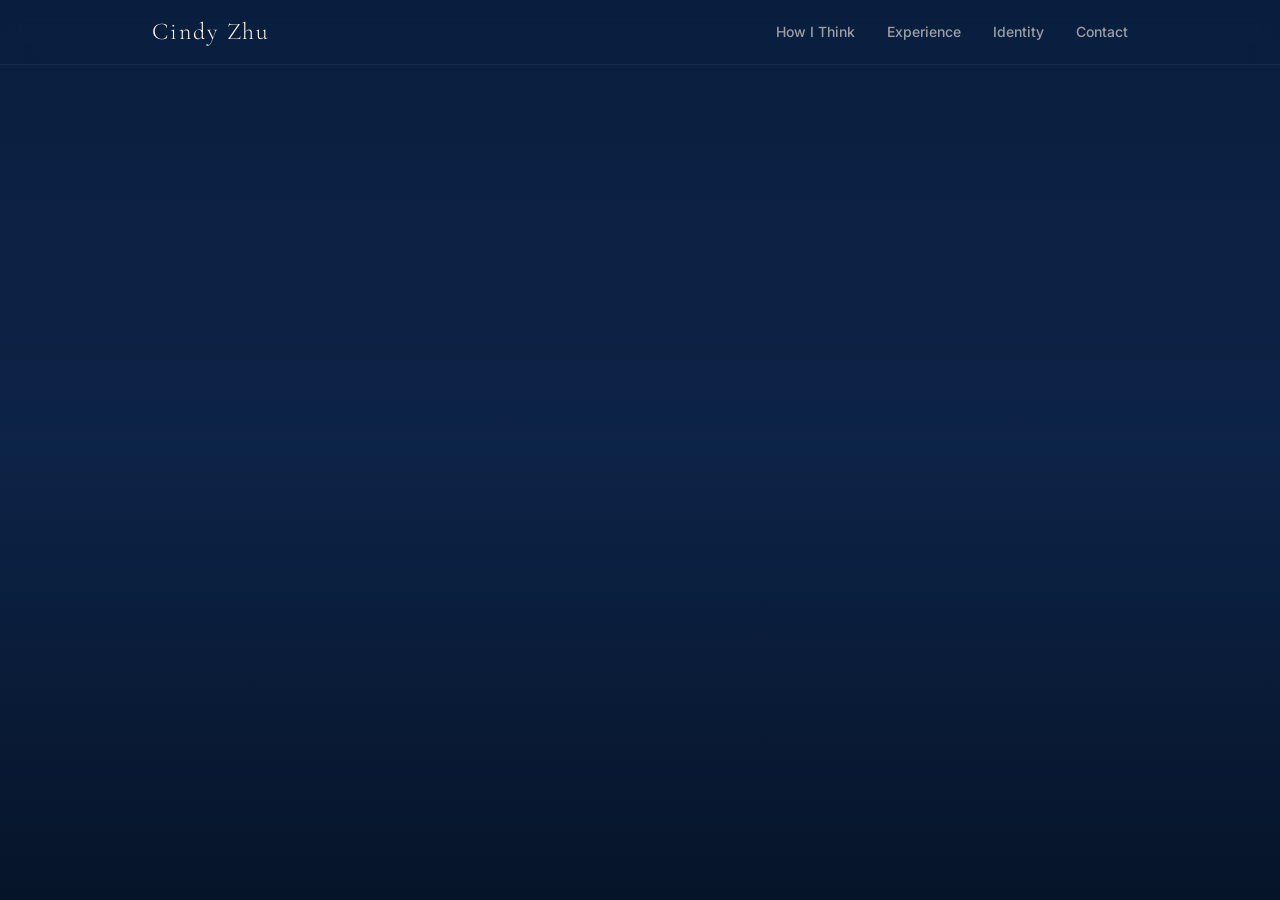
==== index.html @ 269bc320 "add new files" ====
<!doctype html>
<html lang="en">
  <head>
    <meta charset="UTF-8" />
    <link rel="icon" href="data:image/svg+xml,<svg xmlns=%22http://www.w3.org/2000/svg%22 viewBox=%220 0 100 100%22><text y=%22.9em%22 font-size=%2290%22>❯</text></svg>" />
    <meta name="viewport" content="width=device-width, initial-scale=1.0" />
    <meta name="description" content="Cindy Zhu - Senior Software Engineer & Business Analyst. A self-modeling system that explains how I think, work, and create value." />
    <meta name="keywords" content="Cindy Zhu, Software Engineer, Business Analyst, Full Stack Developer, React, Vue, Node.js, Auckland, New Zealand" />
    <title>Cindy Zhu | Self-Modeling System</title>
    <script type="module" crossorigin src="/assets/index-wxQZ8BGP.js"></script>
    <link rel="stylesheet" crossorigin href="/assets/index-B7Nfr3Zv.css">
  </head>
  <body>
    <div id="root"></div>
  </body>
</html>
---- assets/index-B7Nfr3Zv.css ----
@import"https://fonts.googleapis.com/css2?family=Cormorant+Garamond:wght@300;400;500;600&family=Playfair+Display:wght@400;500;600;700&family=Inter:wght@300;400;500;600&family=JetBrains+Mono:wght@400;500&display=swap";*,:before,:after{--tw-border-spacing-x: 0;--tw-border-spacing-y: 0;--tw-translate-x: 0;--tw-translate-y: 0;--tw-rotate: 0;--tw-skew-x: 0;--tw-skew-y: 0;--tw-scale-x: 1;--tw-scale-y: 1;--tw-pan-x: ;--tw-pan-y: ;--tw-pinch-zoom: ;--tw-scroll-snap-strictness: proximity;--tw-gradient-from-position: ;--tw-gradient-via-position: ;--tw-gradient-to-position: ;--tw-ordinal: ;--tw-slashed-zero: ;--tw-numeric-figure: ;--tw-numeric-spacing: ;--tw-numeric-fraction: ;--tw-ring-inset: ;--tw-ring-offset-width: 0px;--tw-ring-offset-color: #fff;--tw-ring-color: rgb(59 130 246 / .5);--tw-ring-offset-shadow: 0 0 #0000;--tw-ring-shadow: 0 0 #0000;--tw-shadow: 0 0 #0000;--tw-shadow-colored: 0 0 #0000;--tw-blur: ;--tw-brightness: ;--tw-contrast: ;--tw-grayscale: ;--tw-hue-rotate: ;--tw-invert: ;--tw-saturate: ;--tw-sepia: ;--tw-drop-shadow: ;--tw-backdrop-blur: ;--tw-backdrop-brightness: ;--tw-backdrop-contrast: ;--tw-backdrop-grayscale: ;--tw-backdrop-hue-rotate: ;--tw-backdrop-invert: ;--tw-backdrop-opacity: ;--tw-backdrop-saturate: ;--tw-backdrop-sepia: ;--tw-contain-size: ;--tw-contain-layout: ;--tw-contain-paint: ;--tw-contain-style: }::backdrop{--tw-border-spacing-x: 0;--tw-border-spacing-y: 0;--tw-translate-x: 0;--tw-translate-y: 0;--tw-rotate: 0;--tw-skew-x: 0;--tw-skew-y: 0;--tw-scale-x: 1;--tw-scale-y: 1;--tw-pan-x: ;--tw-pan-y: ;--tw-pinch-zoom: ;--tw-scroll-snap-strictness: proximity;--tw-gradient-from-position: ;--tw-gradient-via-position: ;--tw-gradient-to-position: ;--tw-ordinal: ;--tw-slashed-zero: ;--tw-numeric-figure: ;--tw-numeric-spacing: ;--tw-numeric-fraction: ;--tw-ring-inset: ;--tw-ring-offset-width: 0px;--tw-ring-offset-color: #fff;--tw-ring-color: rgb(59 130 246 / .5);--tw-ring-offset-shadow: 0 0 #0000;--tw-ring-shadow: 0 0 #0000;--tw-shadow: 0 0 #0000;--tw-shadow-colored: 0 0 #0000;--tw-blur: ;--tw-brightness: ;--tw-contrast: ;--tw-grayscale: ;--tw-hue-rotate: ;--tw-invert: ;--tw-saturate: ;--tw-sepia: ;--tw-drop-shadow: ;--tw-backdrop-blur: ;--tw-backdrop-brightness: ;--tw-backdrop-contrast: ;--tw-backdrop-grayscale: ;--tw-backdrop-hue-rotate: ;--tw-backdrop-invert: ;--tw-backdrop-opacity: ;--tw-backdrop-saturate: ;--tw-backdrop-sepia: ;--tw-contain-size: ;--tw-contain-layout: ;--tw-contain-paint: ;--tw-contain-style: }*,:before,:after{box-sizing:border-box;border-width:0;border-style:solid;border-color:#e5e7eb}:before,:after{--tw-content: ""}html,:host{line-height:1.5;-webkit-text-size-adjust:100%;-moz-tab-size:4;-o-tab-size:4;tab-size:4;font-family:Inter,-apple-system,BlinkMacSystemFont,sans-serif;font-feature-settings:normal;font-variation-settings:normal;-webkit-tap-highlight-color:transparent}body{margin:0;line-height:inherit}hr{height:0;color:inherit;border-top-width:1px}abbr:where([title]){-webkit-text-decoration:underline dotted;text-decoration:underline dotted}h1,h2,h3,h4,h5,h6{font-size:inherit;font-weight:inherit}a{color:inherit;text-decoration:inherit}b,strong{font-weight:bolder}code,kbd,samp,pre{font-family:JetBrains Mono,monospace;font-feature-settings:normal;font-variation-settings:normal;font-size:1em}small{font-size:80%}sub,sup{font-size:75%;line-height:0;position:relative;vertical-align:baseline}sub{bottom:-.25em}sup{top:-.5em}table{text-indent:0;border-color:inherit;border-collapse:collapse}button,input,optgroup,select,textarea{font-family:inherit;font-feature-settings:inherit;font-variation-settings:inherit;font-size:100%;font-weight:inherit;line-height:inherit;letter-spacing:inherit;color:inherit;margin:0;padding:0}button,select{text-transform:none}button,input:where([type=button]),input:where([type=reset]),input:where([type=submit]){-webkit-appearance:button;background-color:transparent;background-image:none}:-moz-focusring{outline:auto}:-moz-ui-invalid{box-shadow:none}progress{vertical-align:baseline}::-webkit-inner-spin-button,::-webkit-outer-spin-button{height:auto}[type=search]{-webkit-appearance:textfield;outline-offset:-2px}::-webkit-search-decoration{-webkit-appearance:none}::-webkit-file-upload-button{-webkit-appearance:button;font:inherit}summary{display:list-item}blockquote,dl,dd,h1,h2,h3,h4,h5,h6,hr,figure,p,pre{margin:0}fieldset{margin:0;padding:0}legend{padding:0}ol,ul,menu{list-style:none;margin:0;padding:0}dialog{padding:0}textarea{resize:vertical}input::-moz-placeholder,textarea::-moz-placeholder{opacity:1;color:#9ca3af}input::placeholder,textarea::placeholder{opacity:1;color:#9ca3af}button,[role=button]{cursor:pointer}:disabled{cursor:default}img,svg,video,canvas,audio,iframe,embed,object{display:block;vertical-align:middle}img,video{max-width:100%;height:auto}[hidden]:where(:not([hidden=until-found])){display:none}.pointer-events-none{pointer-events:none}.visible{visibility:visible}.fixed{position:fixed}.absolute{position:absolute}.relative{position:relative}.inset-0{inset:0}.-bottom-1{bottom:-.25rem}.-bottom-4{bottom:-1rem}.bottom-8{bottom:2rem}.left-0{left:0}.left-1\/2{left:50%}.left-12{left:3rem}.right-0{right:0}.top-0{top:0}.z-0{z-index:0}.z-10{z-index:10}.z-20{z-index:20}.z-30{z-index:30}.z-40{z-index:40}.z-50{z-index:50}.mx-auto{margin-left:auto;margin-right:auto}.my-8{margin-top:2rem;margin-bottom:2rem}.mb-1{margin-bottom:.25rem}.mb-10{margin-bottom:2.5rem}.mb-12{margin-bottom:3rem}.mb-16{margin-bottom:4rem}.mb-2{margin-bottom:.5rem}.mb-20{margin-bottom:5rem}.mb-24{margin-bottom:6rem}.mb-3{margin-bottom:.75rem}.mb-4{margin-bottom:1rem}.mb-6{margin-bottom:1.5rem}.mb-8{margin-bottom:2rem}.ml-1{margin-left:.25rem}.ml-2{margin-left:.5rem}.mr-2{margin-right:.5rem}.mt-0\.5{margin-top:.125rem}.mt-1{margin-top:.25rem}.mt-16{margin-top:4rem}.mt-2{margin-top:.5rem}.mt-8{margin-top:2rem}.line-clamp-2{overflow:hidden;display:-webkit-box;-webkit-box-orient:vertical;-webkit-line-clamp:2}.block{display:block}.inline-block{display:inline-block}.flex{display:flex}.inline-flex{display:inline-flex}.grid{display:grid}.hidden{display:none}.h-0\.5{height:.125rem}.h-12{height:3rem}.h-4{height:1rem}.h-8{height:2rem}.h-full{height:100%}.max-h-\[90vh\]{max-height:90vh}.min-h-screen{min-height:100vh}.w-1{width:.25rem}.w-12{width:3rem}.w-2{width:.5rem}.w-6{width:1.5rem}.w-full{width:100%}.w-px{width:1px}.max-w-2xl{max-width:42rem}.max-w-4xl{max-width:56rem}.max-w-5xl{max-width:64rem}.max-w-lg{max-width:32rem}.max-w-md{max-width:28rem}.max-w-xl{max-width:36rem}.flex-shrink-0{flex-shrink:0}.-translate-x-1\/2{--tw-translate-x: -50%;transform:translate(var(--tw-translate-x),var(--tw-translate-y)) rotate(var(--tw-rotate)) skew(var(--tw-skew-x)) skewY(var(--tw-skew-y)) scaleX(var(--tw-scale-x)) scaleY(var(--tw-scale-y))}.animate-blink{animation:blink 1s step-end infinite}@keyframes glowPulse{0%,to{box-shadow:0 0 20px #ffd7004d}50%{box-shadow:0 0 40px #ffd70099}}.animate-glow-pulse{animation:glowPulse 2s ease-in-out infinite}.cursor-pointer{cursor:pointer}.flex-col{flex-direction:column}.flex-wrap{flex-wrap:wrap}.items-start{align-items:flex-start}.items-center{align-items:center}.justify-center{justify-content:center}.justify-between{justify-content:space-between}.gap-2{gap:.5rem}.gap-3{gap:.75rem}.gap-4{gap:1rem}.gap-6{gap:1.5rem}.gap-8{gap:2rem}.space-x-8>:not([hidden])~:not([hidden]){--tw-space-x-reverse: 0;margin-right:calc(2rem * var(--tw-space-x-reverse));margin-left:calc(2rem * calc(1 - var(--tw-space-x-reverse)))}.space-y-1>:not([hidden])~:not([hidden]){--tw-space-y-reverse: 0;margin-top:calc(.25rem * calc(1 - var(--tw-space-y-reverse)));margin-bottom:calc(.25rem * var(--tw-space-y-reverse))}.space-y-1\.5>:not([hidden])~:not([hidden]){--tw-space-y-reverse: 0;margin-top:calc(.375rem * calc(1 - var(--tw-space-y-reverse)));margin-bottom:calc(.375rem * var(--tw-space-y-reverse))}.space-y-3>:not([hidden])~:not([hidden]){--tw-space-y-reverse: 0;margin-top:calc(.75rem * calc(1 - var(--tw-space-y-reverse)));margin-bottom:calc(.75rem * var(--tw-space-y-reverse))}.space-y-4>:not([hidden])~:not([hidden]){--tw-space-y-reverse: 0;margin-top:calc(1rem * calc(1 - var(--tw-space-y-reverse)));margin-bottom:calc(1rem * var(--tw-space-y-reverse))}.space-y-6>:not([hidden])~:not([hidden]){--tw-space-y-reverse: 0;margin-top:calc(1.5rem * calc(1 - var(--tw-space-y-reverse)));margin-bottom:calc(1.5rem * var(--tw-space-y-reverse))}.space-y-8>:not([hidden])~:not([hidden]){--tw-space-y-reverse: 0;margin-top:calc(2rem * calc(1 - var(--tw-space-y-reverse)));margin-bottom:calc(2rem * var(--tw-space-y-reverse))}.overflow-hidden{overflow:hidden}.overflow-y-auto{overflow-y:auto}.rounded-2xl{border-radius:1rem}.rounded-full{border-radius:9999px}.rounded-xl{border-radius:.75rem}.border{border-width:1px}.border-b{border-bottom-width:1px}.border-t{border-top-width:1px}.border-gold\/20{border-color:#ffd70033}.border-white\/10{border-color:#ffffff1a}.border-white\/5{border-color:#ffffff0d}.bg-deep-blue\/80{background-color:#0a1e3fcc}.bg-deep-blue\/90{background-color:#0a1e3fe6}.bg-deep-blue\/95{background-color:#0a1e3ff2}.bg-gold{--tw-bg-opacity: 1;background-color:rgb(255 215 0 / var(--tw-bg-opacity, 1))}.bg-gold\/10{background-color:#ffd7001a}.bg-gold\/20{background-color:#ffd70033}.bg-gold\/5{background-color:#ffd7000d}.bg-terminal-green{--tw-bg-opacity: 1;background-color:rgb(0 255 0 / var(--tw-bg-opacity, 1))}.bg-warm-white{--tw-bg-opacity: 1;background-color:rgb(255 249 229 / var(--tw-bg-opacity, 1))}.bg-white{--tw-bg-opacity: 1;background-color:rgb(255 255 255 / var(--tw-bg-opacity, 1))}.bg-white\/5{background-color:#ffffff0d}.bg-gradient-night{background-image:linear-gradient(to bottom,#0a1e3f,#0d2347,#061429)}.bg-gradient-to-b{background-image:linear-gradient(to bottom,var(--tw-gradient-stops))}.from-gold{--tw-gradient-from: #FFD700 var(--tw-gradient-from-position);--tw-gradient-to: rgb(255 215 0 / 0) var(--tw-gradient-to-position);--tw-gradient-stops: var(--tw-gradient-from), var(--tw-gradient-to)}.to-gold\/20{--tw-gradient-to: rgb(255 215 0 / .2) var(--tw-gradient-to-position)}.p-2{padding:.5rem}.p-4{padding:1rem}.p-5{padding:1.25rem}.p-6{padding:1.5rem}.p-8{padding:2rem}.px-3{padding-left:.75rem;padding-right:.75rem}.px-4{padding-left:1rem;padding-right:1rem}.px-5{padding-left:1.25rem;padding-right:1.25rem}.px-6{padding-left:1.5rem;padding-right:1.5rem}.px-8{padding-left:2rem;padding-right:2rem}.py-1{padding-top:.25rem;padding-bottom:.25rem}.py-1\.5{padding-top:.375rem;padding-bottom:.375rem}.py-2\.5{padding-top:.625rem;padding-bottom:.625rem}.py-3{padding-top:.75rem;padding-bottom:.75rem}.py-4{padding-top:1rem;padding-bottom:1rem}.pb-20{padding-bottom:5rem}.pt-20{padding-top:5rem}.pt-24{padding-top:6rem}.pt-6{padding-top:1.5rem}.text-center{text-align:center}.font-mono{font-family:JetBrains Mono,monospace}.text-2xl{font-size:1.5rem;line-height:2rem}.text-4xl{font-size:2.25rem;line-height:2.5rem}.text-5xl{font-size:3rem;line-height:1}.text-lg{font-size:1.125rem;line-height:1.75rem}.text-sm{font-size:.875rem;line-height:1.25rem}.text-xl{font-size:1.25rem;line-height:1.75rem}.text-xs{font-size:.75rem;line-height:1rem}.font-medium{font-weight:500}.font-semibold{font-weight:600}.uppercase{text-transform:uppercase}.italic{font-style:italic}.leading-relaxed{line-height:1.625}.tracking-wider{letter-spacing:.05em}.text-deep-blue{--tw-text-opacity: 1;color:rgb(10 30 63 / var(--tw-text-opacity, 1))}.text-gold{--tw-text-opacity: 1;color:rgb(255 215 0 / var(--tw-text-opacity, 1))}.text-gold\/60{color:#ffd70099}.text-gold\/70{color:#ffd700b3}.text-gold\/80{color:#ffd700cc}.text-terminal-green{--tw-text-opacity: 1;color:rgb(0 255 0 / var(--tw-text-opacity, 1))}.text-terminal-green-dim{--tw-text-opacity: 1;color:rgb(0 204 0 / var(--tw-text-opacity, 1))}.text-warm-white{--tw-text-opacity: 1;color:rgb(255 249 229 / var(--tw-text-opacity, 1))}.text-warm-white\/40{color:#fff9e566}.text-warm-white\/50{color:#fff9e580}.text-warm-white\/60{color:#fff9e599}.text-warm-white\/70{color:#fff9e5b3}.text-warm-white\/80{color:#fff9e5cc}.blur{--tw-blur: blur(8px);filter:var(--tw-blur) var(--tw-brightness) var(--tw-contrast) var(--tw-grayscale) var(--tw-hue-rotate) var(--tw-invert) var(--tw-saturate) var(--tw-sepia) var(--tw-drop-shadow)}.filter{filter:var(--tw-blur) var(--tw-brightness) var(--tw-contrast) var(--tw-grayscale) var(--tw-hue-rotate) var(--tw-invert) var(--tw-saturate) var(--tw-sepia) var(--tw-drop-shadow)}.backdrop-blur-lg{--tw-backdrop-blur: blur(16px);-webkit-backdrop-filter:var(--tw-backdrop-blur) var(--tw-backdrop-brightness) var(--tw-backdrop-contrast) var(--tw-backdrop-grayscale) var(--tw-backdrop-hue-rotate) var(--tw-backdrop-invert) var(--tw-backdrop-opacity) var(--tw-backdrop-saturate) var(--tw-backdrop-sepia);backdrop-filter:var(--tw-backdrop-blur) var(--tw-backdrop-brightness) var(--tw-backdrop-contrast) var(--tw-backdrop-grayscale) var(--tw-backdrop-hue-rotate) var(--tw-backdrop-invert) var(--tw-backdrop-opacity) var(--tw-backdrop-saturate) var(--tw-backdrop-sepia)}.backdrop-blur-md{--tw-backdrop-blur: blur(12px);-webkit-backdrop-filter:var(--tw-backdrop-blur) var(--tw-backdrop-brightness) var(--tw-backdrop-contrast) var(--tw-backdrop-grayscale) var(--tw-backdrop-hue-rotate) var(--tw-backdrop-invert) var(--tw-backdrop-opacity) var(--tw-backdrop-saturate) var(--tw-backdrop-sepia);backdrop-filter:var(--tw-backdrop-blur) var(--tw-backdrop-brightness) var(--tw-backdrop-contrast) var(--tw-backdrop-grayscale) var(--tw-backdrop-hue-rotate) var(--tw-backdrop-invert) var(--tw-backdrop-opacity) var(--tw-backdrop-saturate) var(--tw-backdrop-sepia)}.transition{transition-property:color,background-color,border-color,text-decoration-color,fill,stroke,opacity,box-shadow,transform,filter,backdrop-filter;transition-timing-function:cubic-bezier(.4,0,.2,1);transition-duration:.15s}.transition-all{transition-property:all;transition-timing-function:cubic-bezier(.4,0,.2,1);transition-duration:.15s}.transition-colors{transition-property:color,background-color,border-color,text-decoration-color,fill,stroke;transition-timing-function:cubic-bezier(.4,0,.2,1);transition-duration:.15s}.duration-300{transition-duration:.3s}.ease-in-out{transition-timing-function:cubic-bezier(.4,0,.2,1)}:root{--deep-blue: #0A1E3F;--warm-white: #FFF9E5;--gold: #FFD700}*{margin:0;padding:0;box-sizing:border-box}html{scroll-behavior:smooth}body{font-family:Inter,-apple-system,BlinkMacSystemFont,sans-serif;background:linear-gradient(to bottom,#0a1e3f,#0d2347,#061429);min-height:100vh;color:#fff9e5;overflow-x:hidden}::-webkit-scrollbar{width:6px}::-webkit-scrollbar-track{background:#0a1e3f}::-webkit-scrollbar-thumb{background:#ffd7004d;border-radius:3px}::-webkit-scrollbar-thumb:hover{background:#ffd70080}.snowflake{position:fixed;top:-10px;color:#fffc;font-size:1em;pointer-events:none;z-index:1;animation:snowFall linear infinite}@keyframes snowFall{0%{transform:translateY(-10vh) translate(0) rotate(0);opacity:1}to{transform:translateY(110vh) translate(30px) rotate(360deg);opacity:.3}}.twinkle-light{position:absolute;width:4px;height:4px;background:gold;border-radius:50%;box-shadow:0 0 10px gold,0 0 20px gold;animation:twinkle 3s ease-in-out infinite}@keyframes twinkle{0%,to{opacity:.3;transform:scale(1)}50%{opacity:1;transform:scale(1.2)}}.gold-glow{box-shadow:0 0 30px #ffd7004d}.gold-glow-text{text-shadow:0 0 20px rgba(255,215,0,.5)}.warm-light-overlay{background:radial-gradient(ellipse at center bottom,rgba(255,215,0,.1) 0%,transparent 60%)}.heading-editorial{font-family:Playfair Display,Georgia,serif;font-weight:500;letter-spacing:.02em}.logo-text{font-family:Cormorant Garamond,Georgia,serif;font-weight:300;letter-spacing:.08em}.hover-float{transition:transform .3s ease,box-shadow .3s ease}.hover-float:hover{transform:translateY(-5px);box-shadow:0 20px 40px #0000004d}.glass-card{background:#ffffff0d;-webkit-backdrop-filter:blur(10px);backdrop-filter:blur(10px);border:1px solid rgba(255,255,255,.1)}.terminal-text{font-family:JetBrains Mono,monospace}.cursor-blink{display:inline-block;width:10px;height:20px;background:gold;animation:blink 1s step-end infinite}@keyframes blink{0%,to{opacity:1}50%{opacity:0}}.page-enter{opacity:0;transform:translateY(20px)}.page-enter-active{opacity:1;transform:translateY(0);transition:all .6s ease-out}.parallax-slow,.parallax-fast{will-change:transform}.hover\:bg-gold-light:hover{--tw-bg-opacity: 1;background-color:rgb(255 228 77 / var(--tw-bg-opacity, 1))}.hover\:text-gold:hover{--tw-text-opacity: 1;color:rgb(255 215 0 / var(--tw-text-opacity, 1))}.hover\:text-warm-white:hover{--tw-text-opacity: 1;color:rgb(255 249 229 / var(--tw-text-opacity, 1))}.hover\:text-warm-white\/60:hover{color:#fff9e599}@media(min-width:768px){.md\:block{display:block}.md\:flex{display:flex}.md\:hidden{display:none}.md\:grid-cols-2{grid-template-columns:repeat(2,minmax(0,1fr))}.md\:grid-cols-3{grid-template-columns:repeat(3,minmax(0,1fr))}.md\:flex-row{flex-direction:row}.md\:items-center{align-items:center}.md\:justify-between{justify-content:space-between}.md\:p-8{padding:2rem}.md\:text-3xl{font-size:1.875rem;line-height:2.25rem}.md\:text-6xl{font-size:3.75rem;line-height:1}.md\:text-7xl{font-size:4.5rem;line-height:1}.md\:text-base{font-size:1rem;line-height:1.5rem}.md\:text-xl{font-size:1.25rem;line-height:1.75rem}}
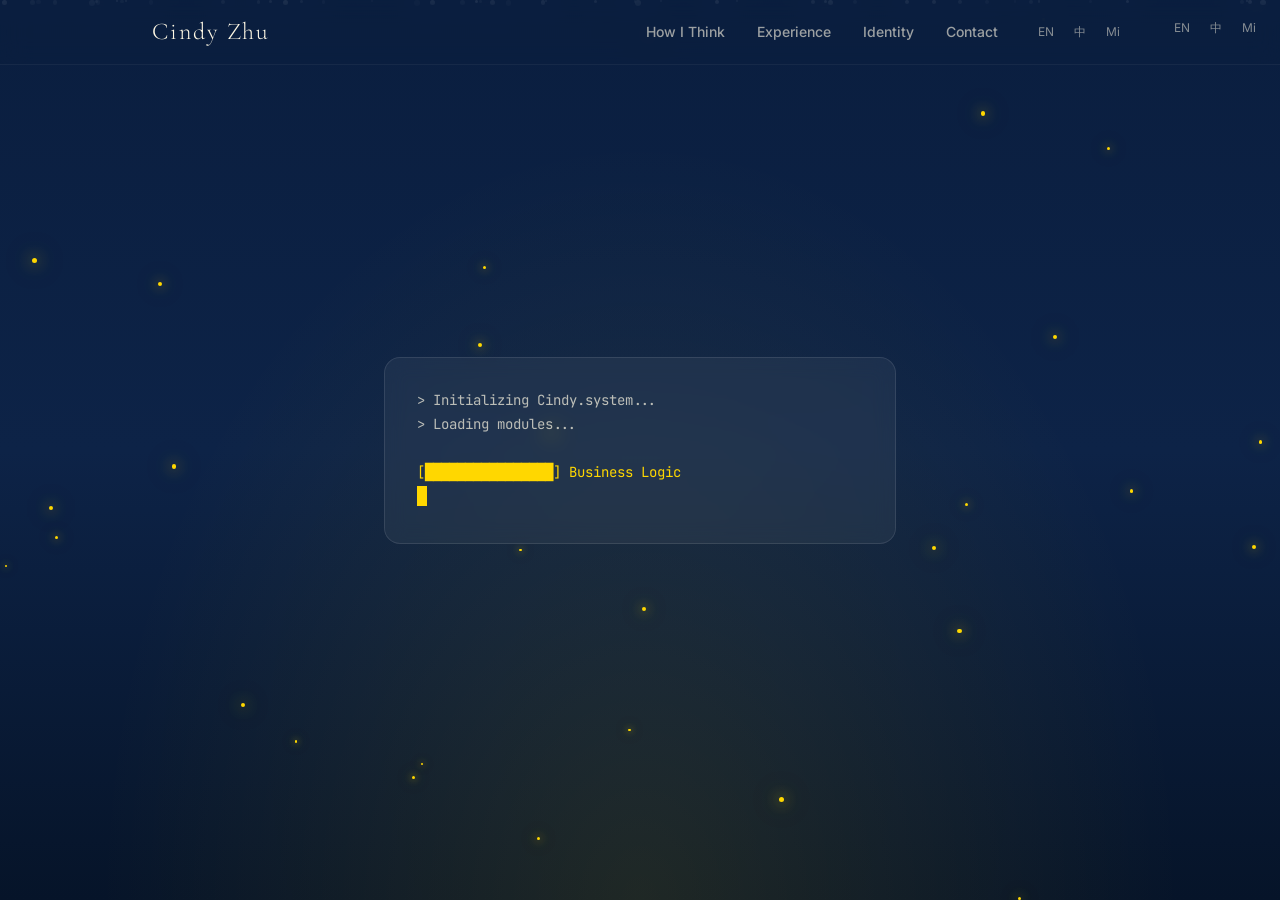
==== commit 6f734d15: "m files" ====
--- a/index.html
+++ b/index.html
@@ -7,8 +7,18 @@
     <meta name="description" content="Cindy Zhu - Senior Software Engineer & Business Analyst. A self-modeling system that explains how I think, work, and create value." />
     <meta name="keywords" content="Cindy Zhu, Software Engineer, Business Analyst, Full Stack Developer, React, Vue, Node.js, Auckland, New Zealand" />
     <title>Cindy Zhu | Self-Modeling System</title>
-    <script type="module" crossorigin src="/assets/index-wxQZ8BGP.js"></script>
-    <link rel="stylesheet" crossorigin href="/assets/index-B7Nfr3Zv.css">
+    <!-- GitHub Pages SPA support: handle redirect from 404.html -->
+    <script>
+      (function(){
+        var redirect = sessionStorage.redirect;
+        delete sessionStorage.redirect;
+        if (redirect && redirect !== location.href) {
+          history.replaceState(null, null, redirect);
+        }
+      })();
+    </script>
+    <script type="module" crossorigin src="/assets/index-UlXyzRpO.js"></script>
+    <link rel="stylesheet" crossorigin href="/assets/index-BvdY9lFa.css">
   </head>
   <body>
     <div id="root"></div>
--- a/assets/index-BvdY9lFa.css
+++ b/assets/index-BvdY9lFa.css
@@ -0,0 +1 @@
+@import"https://fonts.googleapis.com/css2?family=Cormorant+Garamond:wght@300;400;500;600&family=Playfair+Display:wght@400;500;600;700&family=Inter:wght@300;400;500;600&family=JetBrains+Mono:wght@400;500&display=swap";*,:before,:after{--tw-border-spacing-x: 0;--tw-border-spacing-y: 0;--tw-translate-x: 0;--tw-translate-y: 0;--tw-rotate: 0;--tw-skew-x: 0;--tw-skew-y: 0;--tw-scale-x: 1;--tw-scale-y: 1;--tw-pan-x: ;--tw-pan-y: ;--tw-pinch-zoom: ;--tw-scroll-snap-strictness: proximity;--tw-gradient-from-position: ;--tw-gradient-via-position: ;--tw-gradient-to-position: ;--tw-ordinal: ;--tw-slashed-zero: ;--tw-numeric-figure: ;--tw-numeric-spacing: ;--tw-numeric-fraction: ;--tw-ring-inset: ;--tw-ring-offset-width: 0px;--tw-ring-offset-color: #fff;--tw-ring-color: rgb(59 130 246 / .5);--tw-ring-offset-shadow: 0 0 #0000;--tw-ring-shadow: 0 0 #0000;--tw-shadow: 0 0 #0000;--tw-shadow-colored: 0 0 #0000;--tw-blur: ;--tw-brightness: ;--tw-contrast: ;--tw-grayscale: ;--tw-hue-rotate: ;--tw-invert: ;--tw-saturate: ;--tw-sepia: ;--tw-drop-shadow: ;--tw-backdrop-blur: ;--tw-backdrop-brightness: ;--tw-backdrop-contrast: ;--tw-backdrop-grayscale: ;--tw-backdrop-hue-rotate: ;--tw-backdrop-invert: ;--tw-backdrop-opacity: ;--tw-backdrop-saturate: ;--tw-backdrop-sepia: ;--tw-contain-size: ;--tw-contain-layout: ;--tw-contain-paint: ;--tw-contain-style: }::backdrop{--tw-border-spacing-x: 0;--tw-border-spacing-y: 0;--tw-translate-x: 0;--tw-translate-y: 0;--tw-rotate: 0;--tw-skew-x: 0;--tw-skew-y: 0;--tw-scale-x: 1;--tw-scale-y: 1;--tw-pan-x: ;--tw-pan-y: ;--tw-pinch-zoom: ;--tw-scroll-snap-strictness: proximity;--tw-gradient-from-position: ;--tw-gradient-via-position: ;--tw-gradient-to-position: ;--tw-ordinal: ;--tw-slashed-zero: ;--tw-numeric-figure: ;--tw-numeric-spacing: ;--tw-numeric-fraction: ;--tw-ring-inset: ;--tw-ring-offset-width: 0px;--tw-ring-offset-color: #fff;--tw-ring-color: rgb(59 130 246 / .5);--tw-ring-offset-shadow: 0 0 #0000;--tw-ring-shadow: 0 0 #0000;--tw-shadow: 0 0 #0000;--tw-shadow-colored: 0 0 #0000;--tw-blur: ;--tw-brightness: ;--tw-contrast: ;--tw-grayscale: ;--tw-hue-rotate: ;--tw-invert: ;--tw-saturate: ;--tw-sepia: ;--tw-drop-shadow: ;--tw-backdrop-blur: ;--tw-backdrop-brightness: ;--tw-backdrop-contrast: ;--tw-backdrop-grayscale: ;--tw-backdrop-hue-rotate: ;--tw-backdrop-invert: ;--tw-backdrop-opacity: ;--tw-backdrop-saturate: ;--tw-backdrop-sepia: ;--tw-contain-size: ;--tw-contain-layout: ;--tw-contain-paint: ;--tw-contain-style: }*,:before,:after{box-sizing:border-box;border-width:0;border-style:solid;border-color:#e5e7eb}:before,:after{--tw-content: ""}html,:host{line-height:1.5;-webkit-text-size-adjust:100%;-moz-tab-size:4;-o-tab-size:4;tab-size:4;font-family:Inter,-apple-system,BlinkMacSystemFont,sans-serif;font-feature-settings:normal;font-variation-settings:normal;-webkit-tap-highlight-color:transparent}body{margin:0;line-height:inherit}hr{height:0;color:inherit;border-top-width:1px}abbr:where([title]){-webkit-text-decoration:underline dotted;text-decoration:underline dotted}h1,h2,h3,h4,h5,h6{font-size:inherit;font-weight:inherit}a{color:inherit;text-decoration:inherit}b,strong{font-weight:bolder}code,kbd,samp,pre{font-family:JetBrains Mono,monospace;font-feature-settings:normal;font-variation-settings:normal;font-size:1em}small{font-size:80%}sub,sup{font-size:75%;line-height:0;position:relative;vertical-align:baseline}sub{bottom:-.25em}sup{top:-.5em}table{text-indent:0;border-color:inherit;border-collapse:collapse}button,input,optgroup,select,textarea{font-family:inherit;font-feature-settings:inherit;font-variation-settings:inherit;font-size:100%;font-weight:inherit;line-height:inherit;letter-spacing:inherit;color:inherit;margin:0;padding:0}button,select{text-transform:none}button,input:where([type=button]),input:where([type=reset]),input:where([type=submit]){-webkit-appearance:button;background-color:transparent;background-image:none}:-moz-focusring{outline:auto}:-moz-ui-invalid{box-shadow:none}progress{vertical-align:baseline}::-webkit-inner-spin-button,::-webkit-outer-spin-button{height:auto}[type=search]{-webkit-appearance:textfield;outline-offset:-2px}::-webkit-search-decoration{-webkit-appearance:none}::-webkit-file-upload-button{-webkit-appearance:button;font:inherit}summary{display:list-item}blockquote,dl,dd,h1,h2,h3,h4,h5,h6,hr,figure,p,pre{margin:0}fieldset{margin:0;padding:0}legend{padding:0}ol,ul,menu{list-style:none;margin:0;padding:0}dialog{padding:0}textarea{resize:vertical}input::-moz-placeholder,textarea::-moz-placeholder{opacity:1;color:#9ca3af}input::placeholder,textarea::placeholder{opacity:1;color:#9ca3af}button,[role=button]{cursor:pointer}:disabled{cursor:default}img,svg,video,canvas,audio,iframe,embed,object{display:block;vertical-align:middle}img,video{max-width:100%;height:auto}[hidden]:where(:not([hidden=until-found])){display:none}.pointer-events-none{pointer-events:none}.visible{visibility:visible}.fixed{position:fixed}.absolute{position:absolute}.relative{position:relative}.inset-0{inset:0}.-bottom-1{bottom:-.25rem}.-bottom-4{bottom:-1rem}.bottom-8{bottom:2rem}.left-0{left:0}.left-1\/2{left:50%}.left-12{left:3rem}.right-0{right:0}.right-4{right:1rem}.top-0{top:0}.top-4{top:1rem}.z-0{z-index:0}.z-10{z-index:10}.z-20{z-index:20}.z-30{z-index:30}.z-40{z-index:40}.z-50{z-index:50}.mx-auto{margin-left:auto;margin-right:auto}.my-8{margin-top:2rem;margin-bottom:2rem}.mb-1{margin-bottom:.25rem}.mb-10{margin-bottom:2.5rem}.mb-12{margin-bottom:3rem}.mb-16{margin-bottom:4rem}.mb-2{margin-bottom:.5rem}.mb-20{margin-bottom:5rem}.mb-24{margin-bottom:6rem}.mb-3{margin-bottom:.75rem}.mb-4{margin-bottom:1rem}.mb-6{margin-bottom:1.5rem}.mb-8{margin-bottom:2rem}.ml-1{margin-left:.25rem}.ml-2{margin-left:.5rem}.mr-2{margin-right:.5rem}.mt-0\.5{margin-top:.125rem}.mt-1{margin-top:.25rem}.mt-16{margin-top:4rem}.mt-2{margin-top:.5rem}.mt-8{margin-top:2rem}.line-clamp-2{overflow:hidden;display:-webkit-box;-webkit-box-orient:vertical;-webkit-line-clamp:2}.block{display:block}.inline-block{display:inline-block}.flex{display:flex}.inline-flex{display:inline-flex}.grid{display:grid}.hidden{display:none}.h-0\.5{height:.125rem}.h-12{height:3rem}.h-4{height:1rem}.h-8{height:2rem}.h-full{height:100%}.max-h-\[90vh\]{max-height:90vh}.min-h-screen{min-height:100vh}.w-1{width:.25rem}.w-12{width:3rem}.w-2{width:.5rem}.w-6{width:1.5rem}.w-full{width:100%}.w-px{width:1px}.max-w-2xl{max-width:42rem}.max-w-4xl{max-width:56rem}.max-w-5xl{max-width:64rem}.max-w-lg{max-width:32rem}.max-w-md{max-width:28rem}.max-w-xl{max-width:36rem}.flex-shrink-0{flex-shrink:0}.-translate-x-1\/2{--tw-translate-x: -50%;transform:translate(var(--tw-translate-x),var(--tw-translate-y)) rotate(var(--tw-rotate)) skew(var(--tw-skew-x)) skewY(var(--tw-skew-y)) scaleX(var(--tw-scale-x)) scaleY(var(--tw-scale-y))}.animate-blink{animation:blink 1s step-end infinite}@keyframes glowPulse{0%,to{box-shadow:0 0 20px #ffd7004d}50%{box-shadow:0 0 40px #ffd70099}}.animate-glow-pulse{animation:glowPulse 2s ease-in-out infinite}.cursor-pointer{cursor:pointer}.flex-col{flex-direction:column}.flex-wrap{flex-wrap:wrap}.items-start{align-items:flex-start}.items-center{align-items:center}.justify-center{justify-content:center}.justify-between{justify-content:space-between}.gap-1{gap:.25rem}.gap-2{gap:.5rem}.gap-3{gap:.75rem}.gap-4{gap:1rem}.gap-6{gap:1.5rem}.gap-8{gap:2rem}.space-x-8>:not([hidden])~:not([hidden]){--tw-space-x-reverse: 0;margin-right:calc(2rem * var(--tw-space-x-reverse));margin-left:calc(2rem * calc(1 - var(--tw-space-x-reverse)))}.space-y-1>:not([hidden])~:not([hidden]){--tw-space-y-reverse: 0;margin-top:calc(.25rem * calc(1 - var(--tw-space-y-reverse)));margin-bottom:calc(.25rem * var(--tw-space-y-reverse))}.space-y-1\.5>:not([hidden])~:not([hidden]){--tw-space-y-reverse: 0;margin-top:calc(.375rem * calc(1 - var(--tw-space-y-reverse)));margin-bottom:calc(.375rem * var(--tw-space-y-reverse))}.space-y-3>:not([hidden])~:not([hidden]){--tw-space-y-reverse: 0;margin-top:calc(.75rem * calc(1 - var(--tw-space-y-reverse)));margin-bottom:calc(.75rem * var(--tw-space-y-reverse))}.space-y-4>:not([hidden])~:not([hidden]){--tw-space-y-reverse: 0;margin-top:calc(1rem * calc(1 - var(--tw-space-y-reverse)));margin-bottom:calc(1rem * var(--tw-space-y-reverse))}.space-y-6>:not([hidden])~:not([hidden]){--tw-space-y-reverse: 0;margin-top:calc(1.5rem * calc(1 - var(--tw-space-y-reverse)));margin-bottom:calc(1.5rem * var(--tw-space-y-reverse))}.space-y-8>:not([hidden])~:not([hidden]){--tw-space-y-reverse: 0;margin-top:calc(2rem * calc(1 - var(--tw-space-y-reverse)));margin-bottom:calc(2rem * var(--tw-space-y-reverse))}.overflow-hidden{overflow:hidden}.overflow-y-auto{overflow-y:auto}.rounded{border-radius:.25rem}.rounded-2xl{border-radius:1rem}.rounded-full{border-radius:9999px}.rounded-xl{border-radius:.75rem}.border{border-width:1px}.border-b{border-bottom-width:1px}.border-t{border-top-width:1px}.border-amber-400\/30{border-color:#fbbf244d}.border-emerald-400\/30{border-color:#34d3994d}.border-gold\/20{border-color:#ffd70033}.border-white\/10{border-color:#ffffff1a}.border-white\/5{border-color:#ffffff0d}.bg-amber-400\/15{background-color:#fbbf2426}.bg-deep-blue\/80{background-color:#0a1e3fcc}.bg-deep-blue\/90{background-color:#0a1e3fe6}.bg-deep-blue\/95{background-color:#0a1e3ff2}.bg-emerald-400\/15{background-color:#34d39926}.bg-gold{--tw-bg-opacity: 1;background-color:rgb(255 215 0 / var(--tw-bg-opacity, 1))}.bg-gold\/10{background-color:#ffd7001a}.bg-gold\/15{background-color:#ffd70026}.bg-gold\/20{background-color:#ffd70033}.bg-gold\/5{background-color:#ffd7000d}.bg-terminal-green{--tw-bg-opacity: 1;background-color:rgb(0 255 0 / var(--tw-bg-opacity, 1))}.bg-warm-white{--tw-bg-opacity: 1;background-color:rgb(255 249 229 / var(--tw-bg-opacity, 1))}.bg-white{--tw-bg-opacity: 1;background-color:rgb(255 255 255 / var(--tw-bg-opacity, 1))}.bg-white\/5{background-color:#ffffff0d}.bg-gradient-night{background-image:linear-gradient(to bottom,#0a1e3f,#0d2347,#061429)}.bg-gradient-to-b{background-image:linear-gradient(to bottom,var(--tw-gradient-stops))}.from-gold{--tw-gradient-from: #FFD700 var(--tw-gradient-from-position);--tw-gradient-to: rgb(255 215 0 / 0) var(--tw-gradient-to-position);--tw-gradient-stops: var(--tw-gradient-from), var(--tw-gradient-to)}.to-gold\/20{--tw-gradient-to: rgb(255 215 0 / .2) var(--tw-gradient-to-position)}.p-2{padding:.5rem}.p-4{padding:1rem}.p-5{padding:1.25rem}.p-6{padding:1.5rem}.p-8{padding:2rem}.px-2{padding-left:.5rem;padding-right:.5rem}.px-3{padding-left:.75rem;padding-right:.75rem}.px-4{padding-left:1rem;padding-right:1rem}.px-5{padding-left:1.25rem;padding-right:1.25rem}.px-6{padding-left:1.5rem;padding-right:1.5rem}.px-8{padding-left:2rem;padding-right:2rem}.py-0\.5{padding-top:.125rem;padding-bottom:.125rem}.py-1{padding-top:.25rem;padding-bottom:.25rem}.py-1\.5{padding-top:.375rem;padding-bottom:.375rem}.py-2\.5{padding-top:.625rem;padding-bottom:.625rem}.py-3{padding-top:.75rem;padding-bottom:.75rem}.py-4{padding-top:1rem;padding-bottom:1rem}.pb-20{padding-bottom:5rem}.pt-20{padding-top:5rem}.pt-24{padding-top:6rem}.pt-6{padding-top:1.5rem}.text-center{text-align:center}.font-mono{font-family:JetBrains Mono,monospace}.text-2xl{font-size:1.5rem;line-height:2rem}.text-4xl{font-size:2.25rem;line-height:2.5rem}.text-5xl{font-size:3rem;line-height:1}.text-lg{font-size:1.125rem;line-height:1.75rem}.text-sm{font-size:.875rem;line-height:1.25rem}.text-xl{font-size:1.25rem;line-height:1.75rem}.text-xs{font-size:.75rem;line-height:1rem}.font-medium{font-weight:500}.font-semibold{font-weight:600}.uppercase{text-transform:uppercase}.italic{font-style:italic}.leading-relaxed{line-height:1.625}.tracking-wider{letter-spacing:.05em}.text-amber-300{--tw-text-opacity: 1;color:rgb(252 211 77 / var(--tw-text-opacity, 1))}.text-deep-blue{--tw-text-opacity: 1;color:rgb(10 30 63 / var(--tw-text-opacity, 1))}.text-emerald-300{--tw-text-opacity: 1;color:rgb(110 231 183 / var(--tw-text-opacity, 1))}.text-gold{--tw-text-opacity: 1;color:rgb(255 215 0 / var(--tw-text-opacity, 1))}.text-gold\/60{color:#ffd70099}.text-gold\/70{color:#ffd700b3}.text-gold\/80{color:#ffd700cc}.text-terminal-green{--tw-text-opacity: 1;color:rgb(0 255 0 / var(--tw-text-opacity, 1))}.text-terminal-green-dim{--tw-text-opacity: 1;color:rgb(0 204 0 / var(--tw-text-opacity, 1))}.text-warm-white{--tw-text-opacity: 1;color:rgb(255 249 229 / var(--tw-text-opacity, 1))}.text-warm-white\/40{color:#fff9e566}.text-warm-white\/50{color:#fff9e580}.text-warm-white\/60{color:#fff9e599}.text-warm-white\/70{color:#fff9e5b3}.text-warm-white\/80{color:#fff9e5cc}.blur{--tw-blur: blur(8px);filter:var(--tw-blur) var(--tw-brightness) var(--tw-contrast) var(--tw-grayscale) var(--tw-hue-rotate) var(--tw-invert) var(--tw-saturate) var(--tw-sepia) var(--tw-drop-shadow)}.filter{filter:var(--tw-blur) var(--tw-brightness) var(--tw-contrast) var(--tw-grayscale) var(--tw-hue-rotate) var(--tw-invert) var(--tw-saturate) var(--tw-sepia) var(--tw-drop-shadow)}.backdrop-blur-lg{--tw-backdrop-blur: blur(16px);-webkit-backdrop-filter:var(--tw-backdrop-blur) var(--tw-backdrop-brightness) var(--tw-backdrop-contrast) var(--tw-backdrop-grayscale) var(--tw-backdrop-hue-rotate) var(--tw-backdrop-invert) var(--tw-backdrop-opacity) var(--tw-backdrop-saturate) var(--tw-backdrop-sepia);backdrop-filter:var(--tw-backdrop-blur) var(--tw-backdrop-brightness) var(--tw-backdrop-contrast) var(--tw-backdrop-grayscale) var(--tw-backdrop-hue-rotate) var(--tw-backdrop-invert) var(--tw-backdrop-opacity) var(--tw-backdrop-saturate) var(--tw-backdrop-sepia)}.backdrop-blur-md{--tw-backdrop-blur: blur(12px);-webkit-backdrop-filter:var(--tw-backdrop-blur) var(--tw-backdrop-brightness) var(--tw-backdrop-contrast) var(--tw-backdrop-grayscale) var(--tw-backdrop-hue-rotate) var(--tw-backdrop-invert) var(--tw-backdrop-opacity) var(--tw-backdrop-saturate) var(--tw-backdrop-sepia);backdrop-filter:var(--tw-backdrop-blur) var(--tw-backdrop-brightness) var(--tw-backdrop-contrast) var(--tw-backdrop-grayscale) var(--tw-backdrop-hue-rotate) var(--tw-backdrop-invert) var(--tw-backdrop-opacity) var(--tw-backdrop-saturate) var(--tw-backdrop-sepia)}.transition{transition-property:color,background-color,border-color,text-decoration-color,fill,stroke,opacity,box-shadow,transform,filter,backdrop-filter;transition-timing-function:cubic-bezier(.4,0,.2,1);transition-duration:.15s}.transition-all{transition-property:all;transition-timing-function:cubic-bezier(.4,0,.2,1);transition-duration:.15s}.transition-colors{transition-property:color,background-color,border-color,text-decoration-color,fill,stroke;transition-timing-function:cubic-bezier(.4,0,.2,1);transition-duration:.15s}.duration-300{transition-duration:.3s}.ease-in-out{transition-timing-function:cubic-bezier(.4,0,.2,1)}:root{--deep-blue: #0A1E3F;--warm-white: #FFF9E5;--gold: #FFD700}*{margin:0;padding:0;box-sizing:border-box}html{scroll-behavior:smooth}body{font-family:Inter,-apple-system,BlinkMacSystemFont,sans-serif;background:linear-gradient(to bottom,#0a1e3f,#0d2347,#061429);min-height:100vh;color:#fff9e5;overflow-x:hidden}::-webkit-scrollbar{width:6px}::-webkit-scrollbar-track{background:#0a1e3f}::-webkit-scrollbar-thumb{background:#ffd7004d;border-radius:3px}::-webkit-scrollbar-thumb:hover{background:#ffd70080}.snowflake{position:fixed;top:-10px;color:#fffc;font-size:1em;pointer-events:none;z-index:1;animation:snowFall linear infinite}@keyframes snowFall{0%{transform:translateY(-10vh) translate(0) rotate(0);opacity:1}to{transform:translateY(110vh) translate(30px) rotate(360deg);opacity:.3}}.twinkle-light{position:absolute;width:4px;height:4px;background:gold;border-radius:50%;box-shadow:0 0 10px gold,0 0 20px gold;animation:twinkle 3s ease-in-out infinite}@keyframes twinkle{0%,to{opacity:.3;transform:scale(1)}50%{opacity:1;transform:scale(1.2)}}.gold-glow{box-shadow:0 0 30px #ffd7004d}.gold-glow-text{text-shadow:0 0 20px rgba(255,215,0,.5)}.warm-light-overlay{background:radial-gradient(ellipse at center bottom,rgba(255,215,0,.1) 0%,transparent 60%)}.heading-editorial{font-family:Playfair Display,Georgia,serif;font-weight:500;letter-spacing:.02em}.logo-text{font-family:Cormorant Garamond,Georgia,serif;font-weight:300;letter-spacing:.08em}.hover-float{transition:transform .3s ease,box-shadow .3s ease}.hover-float:hover{transform:translateY(-5px);box-shadow:0 20px 40px #0000004d}.glass-card{background:#ffffff0d;-webkit-backdrop-filter:blur(10px);backdrop-filter:blur(10px);border:1px solid rgba(255,255,255,.1)}.terminal-text{font-family:JetBrains Mono,monospace}.cursor-blink{display:inline-block;width:10px;height:20px;background:gold;animation:blink 1s step-end infinite}@keyframes blink{0%,to{opacity:1}50%{opacity:0}}.page-enter{opacity:0;transform:translateY(20px)}.page-enter-active{opacity:1;transform:translateY(0);transition:all .6s ease-out}.parallax-slow,.parallax-fast{will-change:transform}.hover\:bg-gold-light:hover{--tw-bg-opacity: 1;background-color:rgb(255 228 77 / var(--tw-bg-opacity, 1))}.hover\:text-gold:hover{--tw-text-opacity: 1;color:rgb(255 215 0 / var(--tw-text-opacity, 1))}.hover\:text-warm-white:hover{--tw-text-opacity: 1;color:rgb(255 249 229 / var(--tw-text-opacity, 1))}.hover\:text-warm-white\/60:hover{color:#fff9e599}.hover\:text-warm-white\/80:hover{color:#fff9e5cc}@media(min-width:768px){.md\:block{display:block}.md\:flex{display:flex}.md\:hidden{display:none}.md\:grid-cols-2{grid-template-columns:repeat(2,minmax(0,1fr))}.md\:grid-cols-3{grid-template-columns:repeat(3,minmax(0,1fr))}.md\:flex-row{flex-direction:row}.md\:items-center{align-items:center}.md\:justify-between{justify-content:space-between}.md\:p-8{padding:2rem}.md\:text-3xl{font-size:1.875rem;line-height:2.25rem}.md\:text-6xl{font-size:3.75rem;line-height:1}.md\:text-7xl{font-size:4.5rem;line-height:1}.md\:text-base{font-size:1rem;line-height:1.5rem}.md\:text-xl{font-size:1.25rem;line-height:1.75rem}}
